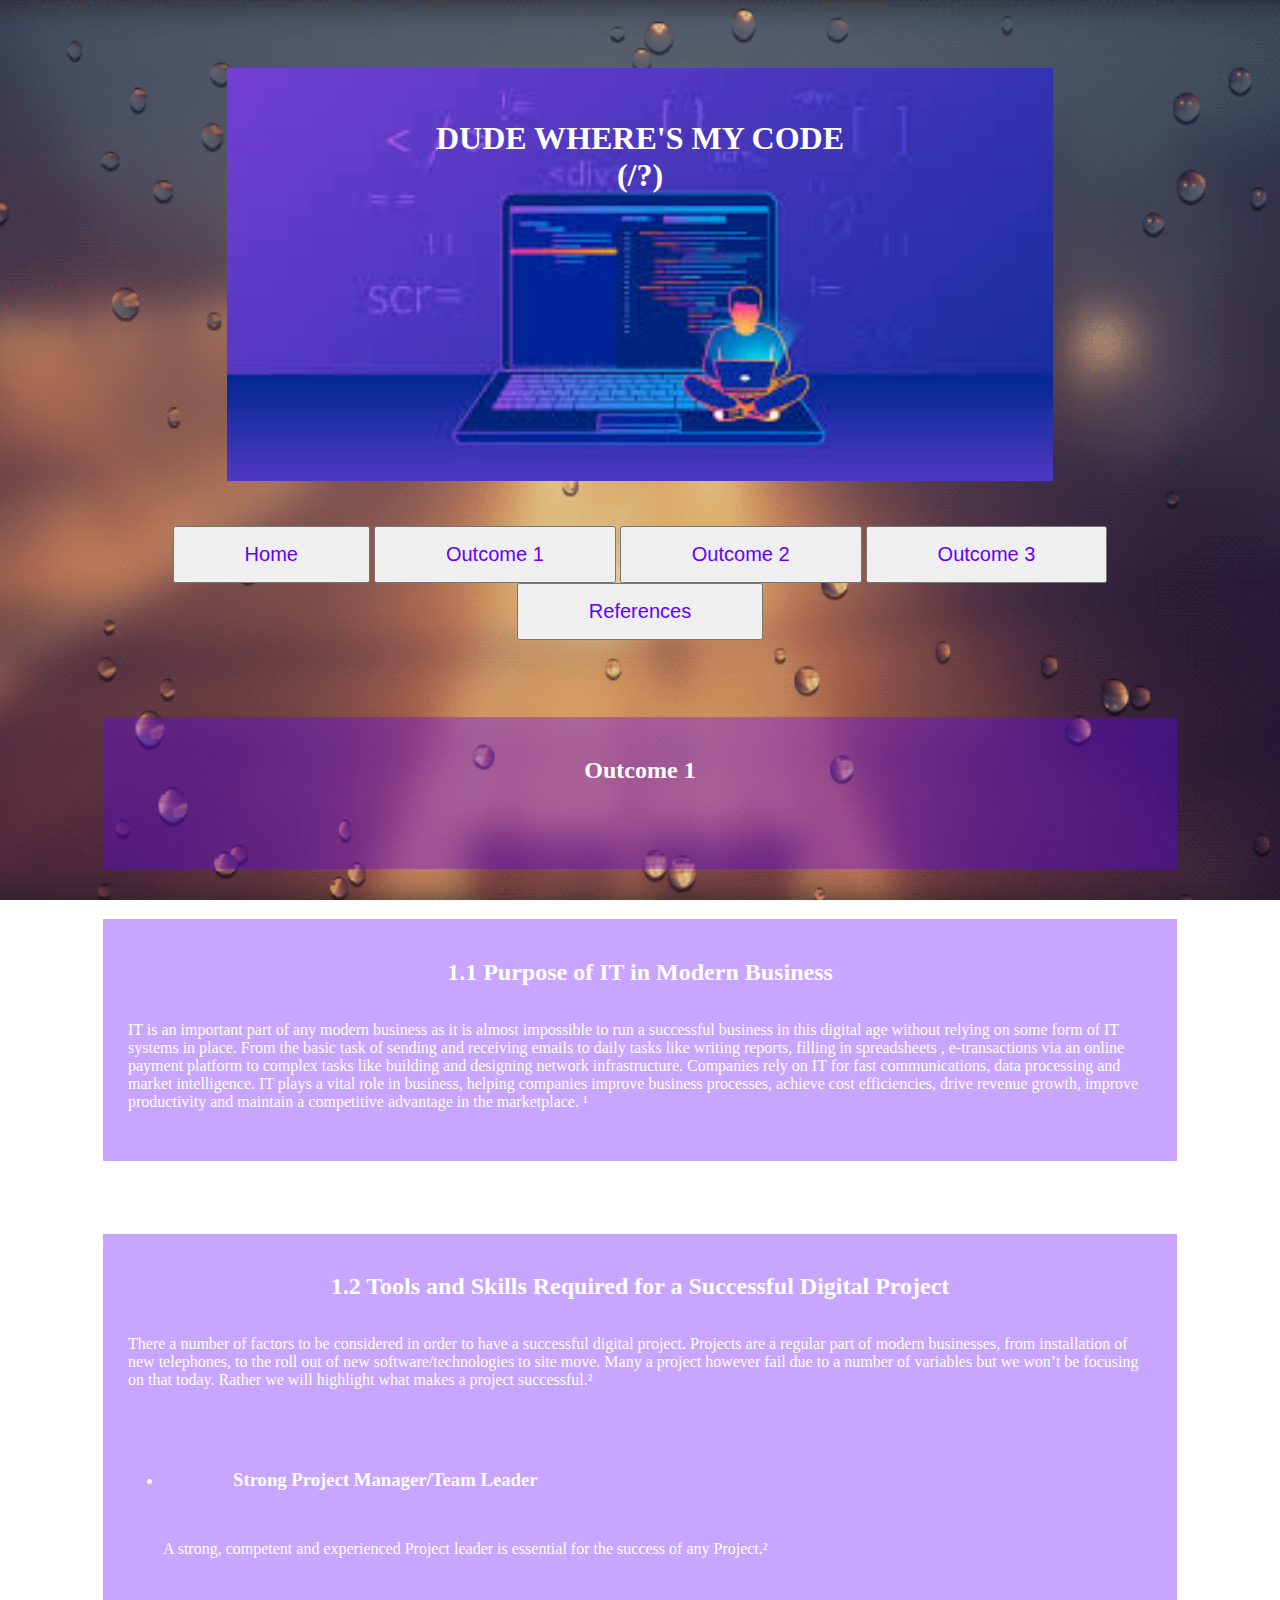
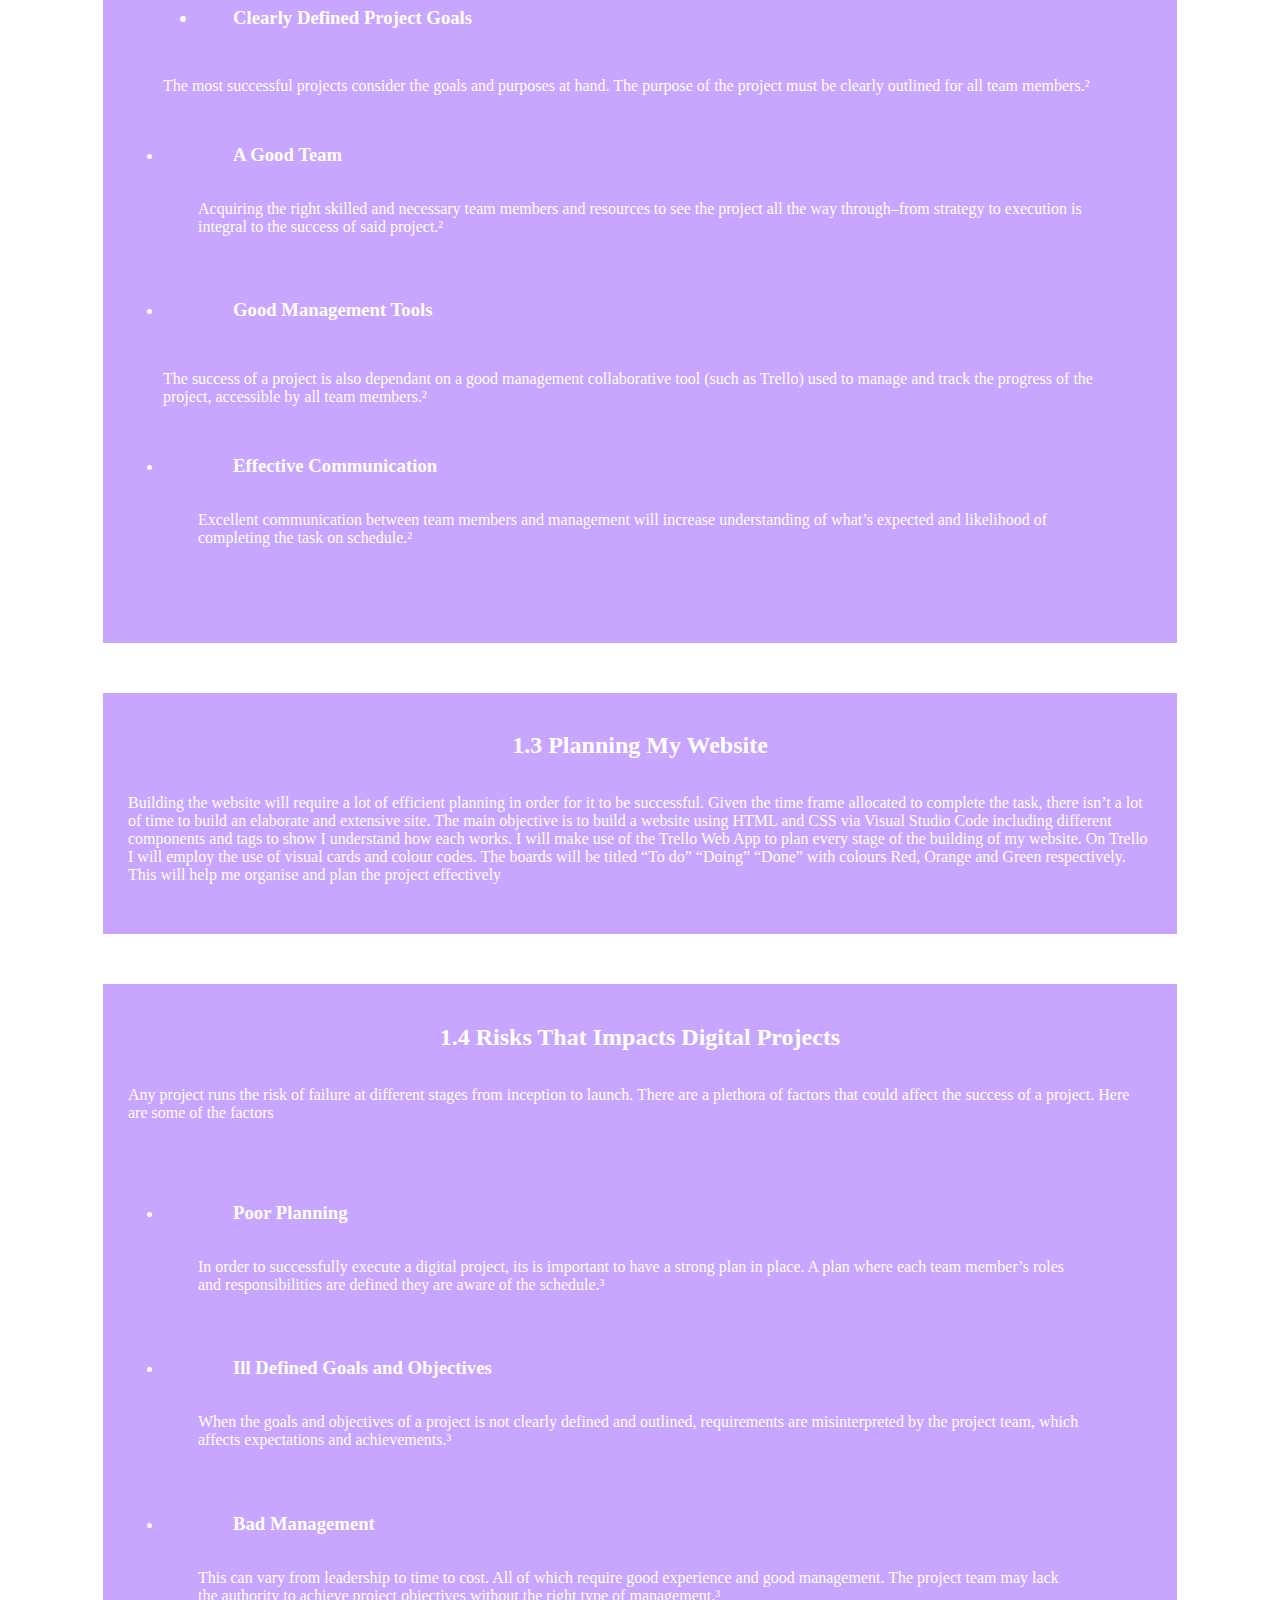
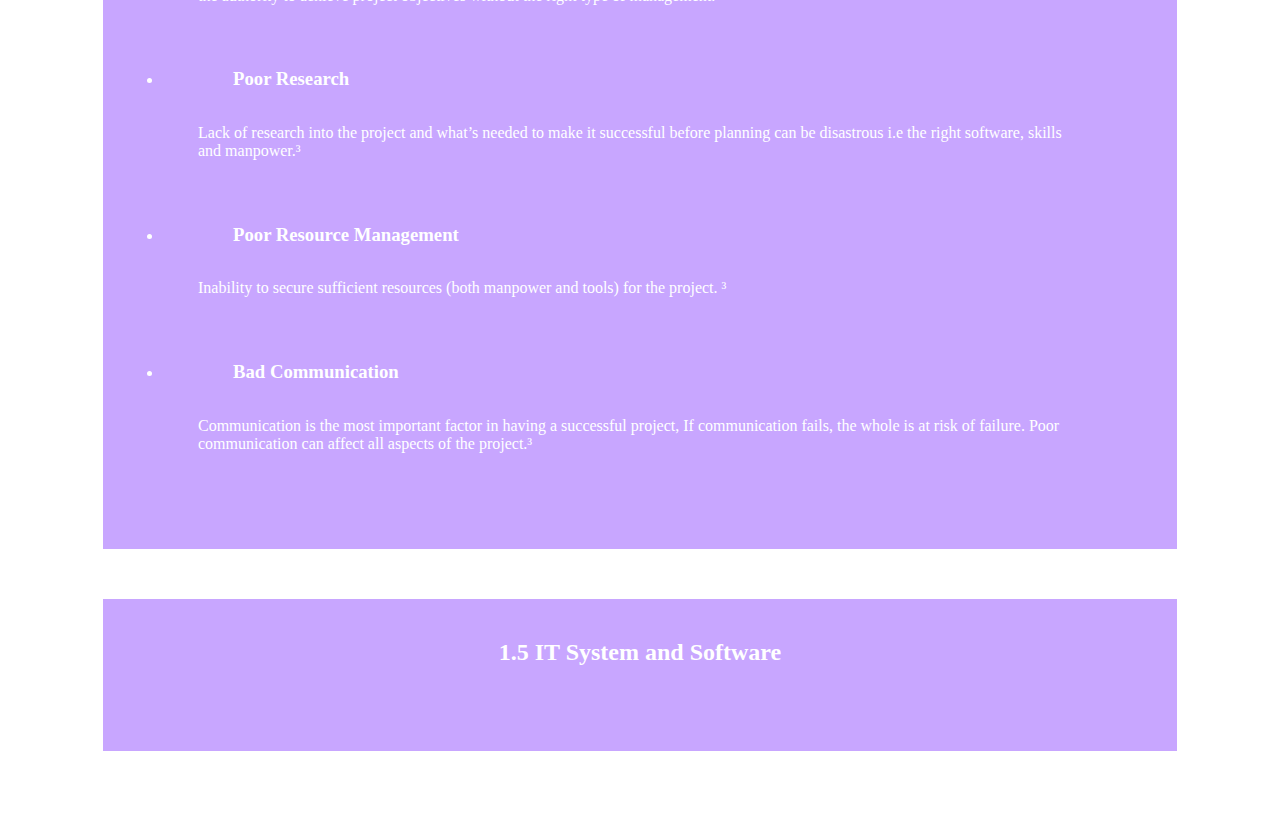
==== index1.html @ ed315156 "27/06/19" ====
<!DOCTYPE html>
<html lang="en">
<head>
    <meta charset="UTF-8">
    <link rel="stylesheet" type="text/css" href="main.css">
    <title>Outcome 2</title>
</head>
<body>
        <div class="container">
                <img src = "headerimage.jpeg" alt= "header">
                <div class="centered"><h1>DUDE WHERE'S MY CODE (/?)</h1></div>
            </div>
            <div class="centre"> 
                    <button > <a class= "button" href="index.html">Home </button></a>  
                    <button  > <a class= "button" href="index1.html">Outcome 1</button></a>
                    <button > <a class= "button" href= "index2.html">Outcome 2</button></a>
                    <button > <a class= "button" href="index3.html">Outcome 3</button></a>
                    <button > <a class= "button" href="index4.html">References</button></a>
    </div>
    <p>
            <div class="textframe">
        <h2 class="centre">Outcome 1</h2>
            </div>
        <div class="textframe">
                <h2 class="centre">1.1 Purpose of IT in Modern Business</h2> 
                IT is an important part of any modern business as it is almost impossible to run a successful 
                business in this digital age without relying on some form of IT systems in place. From the basic 
                task of sending and receiving emails to daily tasks like writing reports, filling in spreadsheets
                , e-transactions via an online payment platform to complex tasks like building and designing network
                 infrastructure. Companies rely on IT for fast communications, data processing and market 
                 intelligence. IT plays a vital role in business, helping companies improve business processes, 
                 achieve cost efficiencies, drive revenue growth, improve productivity and maintain a competitive 
                 advantage in the marketplace. ¹
                </div>
                <br>
                <div class="textframe">
                <h2 class="centre">1.2 Tools and Skills Required for a Successful Digital Project</h2>
                There a number of factors to be considered in order to have a successful digital project. 
                Projects are a regular part of modern businesses, from installation of new telephones, 
                to the roll out of new software/technologies to site move. Many a project however fail 
                due to a number of variables but we won’t be focusing on that today. Rather we will 
                highlight what makes a project successful.²
                <ul>
                   <li><h3>Strong Project Manager/Team Leader</li> 
                A strong, competent and experienced Project leader is essential for the success of any Project.²
                </h3>
                
                <h3><li>Clearly Defined Project Goals</h3>
                The most successful projects consider the goals and purposes at hand. The purpose of the
                 project must be clearly outlined for all team members.²
                </li>
                
                <li><h3>A Good Team</h3>
                Acquiring  the right skilled and necessary team members and resources to see the project 
                all the way through–from strategy to execution is integral to the success of said project.²
                </li>
                
                <li><h3>Good Management Tools</li>
                The success of a project is also dependant on a good management collaborative tool 
                (such as Trello) used to manage and track the progress of the project, accessible by 
                all team members.²
                </h3>
                
                <li><h3>Effective Communication</h3>
                Excellent communication between team members and management  will increase understanding
                of what’s expected and likelihood of completing the task on schedule.²
                </li>
                </ul>
                </div>
                <div class="textframe">
                <h2 class="centre">1.3 Planning My Website</h2>
                Building the website will require a lot of efficient planning in order for it to be successful. 
                Given the time frame allocated to complete the task, there isn’t a lot of time to build an 
                elaborate and extensive site. The main objective is to build a website using HTML and CSS 
                via Visual Studio Code including different components and tags to show I understand how 
                each works. I will make use of the Trello Web App to plan every stage of the building of 
                my website.  On Trello I will employ the use of visual cards and colour codes. The boards 
                will be titled “To do” “Doing” “Done” with colours Red, Orange and Green respectively. 
                This will help me organise and plan the project effectively
                <br>
                </div>
                <div class="textframe">
                <h2 class="centre">1.4 Risks That Impacts Digital Projects</h2>
                Any project runs the risk of failure at different stages from inception to launch. 
                There are a plethora of factors that could affect the success of a project. 
                Here are some of the factors
                <ul>
                <li><h3>Poor Planning</h3>
                In order to successfully execute a digital project, its is important to have a strong 
                plan in place. A plan where each team member’s roles and responsibilities are defined 
                they are aware of the schedule.³
                </li>
                
                <li><h3>Ill Defined Goals and Objectives</h3>
                When the goals and objectives of a project is not clearly defined and outlined, requirements
                are misinterpreted by the project team, which affects expectations and achievements.³
                </li>
                
                <li><h3>Bad Management</h3>
                This can vary from leadership to time to cost. All of which require good experience and good
                management. The project team may lack the authority to achieve project objectives without 
                the right type of management.³
                </li>
                
                <li><h3>Poor Research</h3>
                Lack of research into the project and what’s needed to make it successful before planning 
                can be disastrous i.e the right software, skills and manpower.³
                </li>
                
                <li><h3>Poor Resource Management</h3>
                Inability to secure sufficient resources (both manpower and tools) for the project. ³
                </li>
                
                <li><h3>Bad Communication</h3>
                 Communication is the most important factor in having a successful project, If communication 
                 fails, the whole is at risk of failure. Poor communication can affect all aspects of the project.³
                </div>
                </li>
                </ul>
                <div class="textframe">
                        <h2 class="centre">1.5 IT System and Software</h2> 
                        
                        
                        </div>
                    </p>                        

</body>
</html>
---- main.css ----
body, html {
    height: 100%;
  }

  body { 
    background-image: url("background2.jpg");
  
    height: 100%; 
  
    background-position: center;
    background-repeat: no-repeat;
    background-size: cover;
    background-attachment: fixed;
  }
  
.centre{
  text-align: center;
}
* { 
  color: white;
}
*{
      box-sizing: border-box;
      padding: 15px 35px 15px 35px;
  }
.textframe {
  margin: 5px 25px 50px 25px;
  padding: 5px 25px 50px 25px;
  background-color: rgba(98, 0, 255, 0.35);
}
img {
  display: block;
  margin-left: auto;
  margin-right: auto;
  width: 85%;
}
.container {
  position: relative;
  text-align: center;
  color: white;
}
.centered {
  position: absolute;
  top: 25%;
  left: 50%;
  transform: translate(-50%, -50%);
}
.button{
  font-size: 20px;
  color: rgb(98, 0, 255);
  text-decoration: none;
}
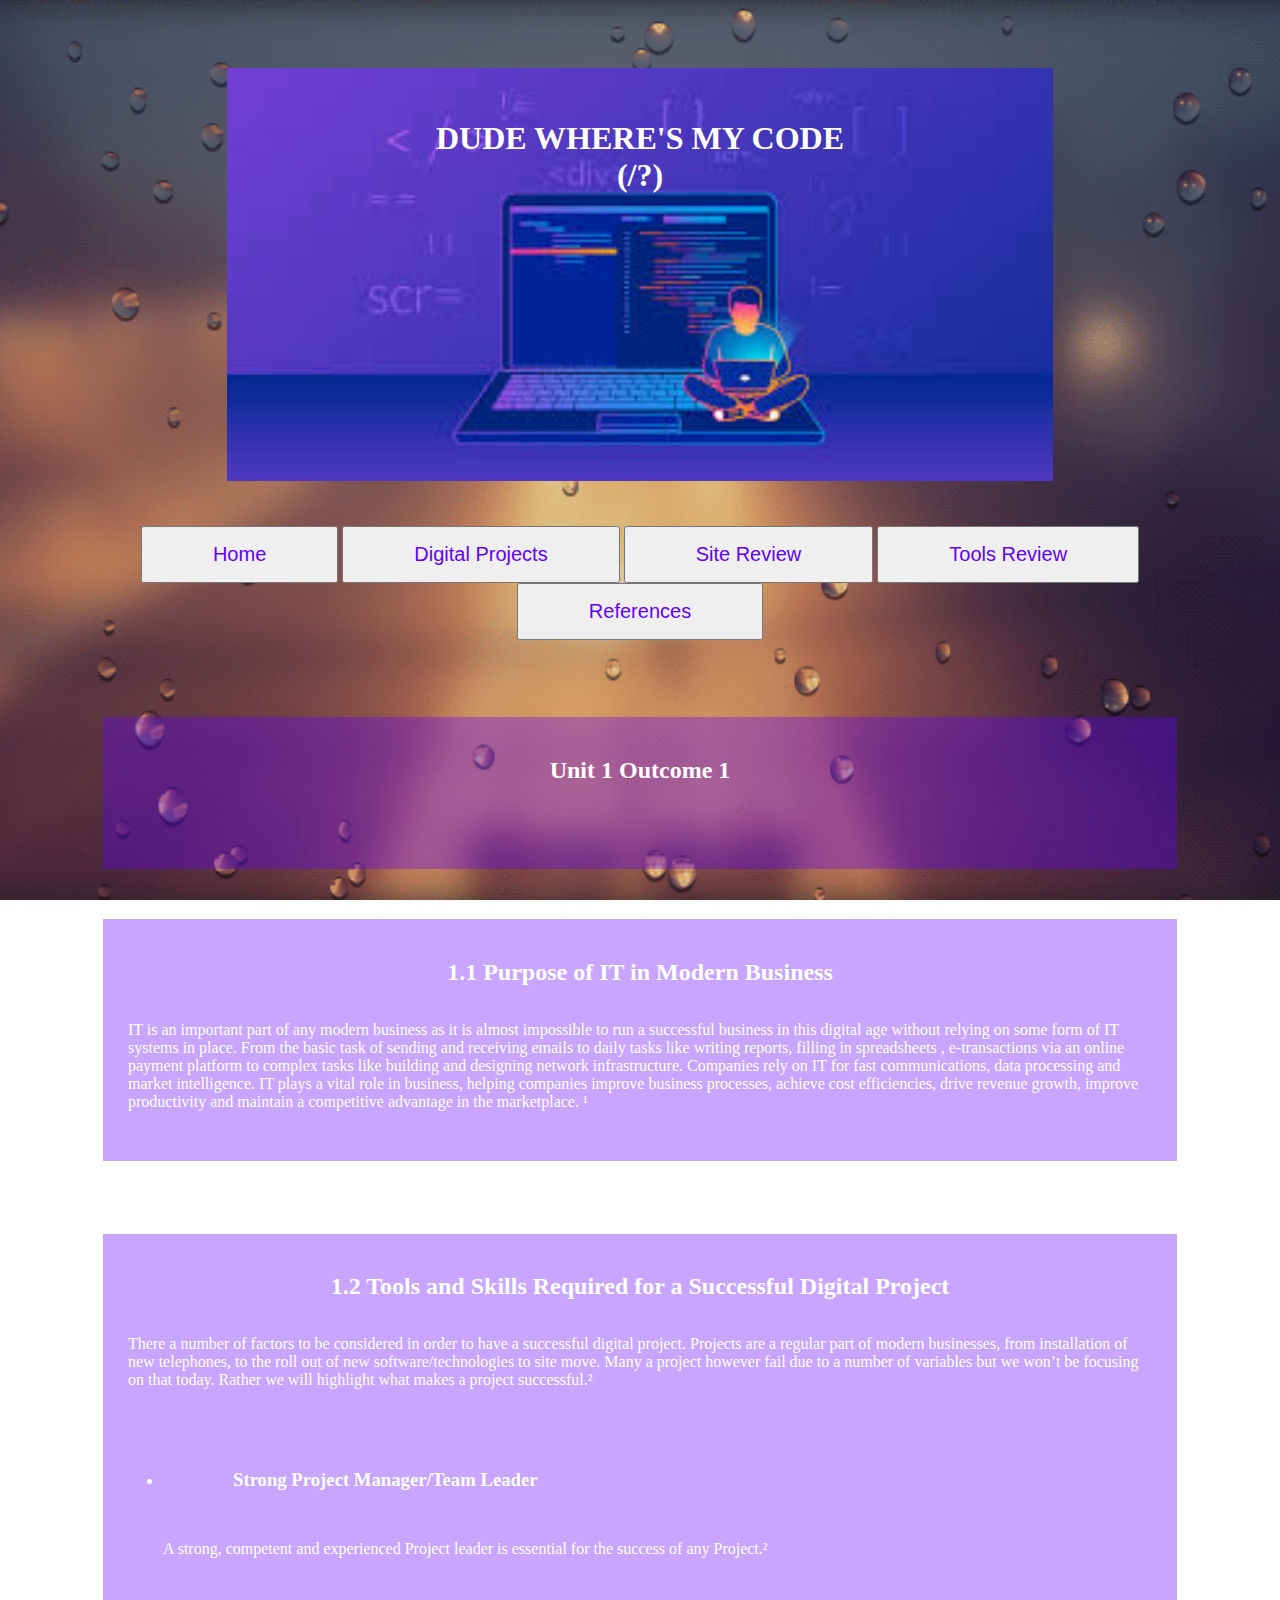
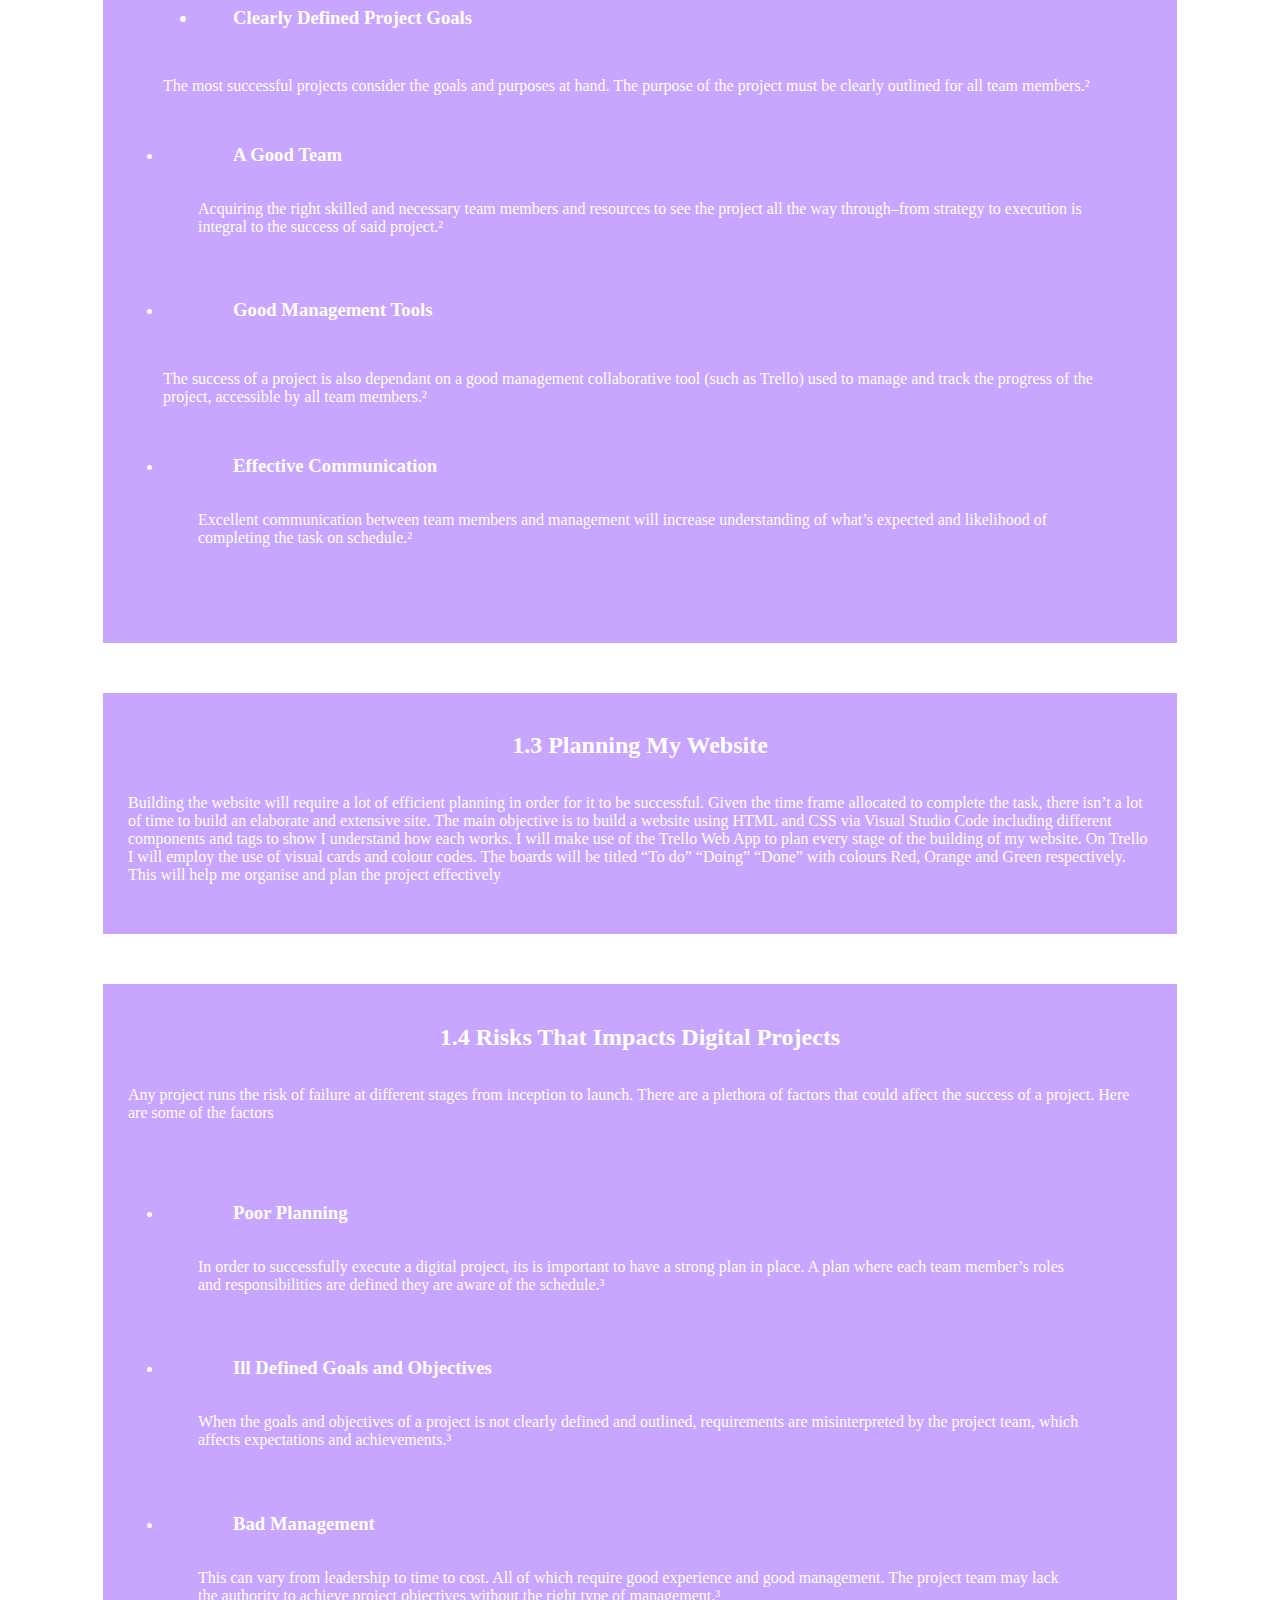
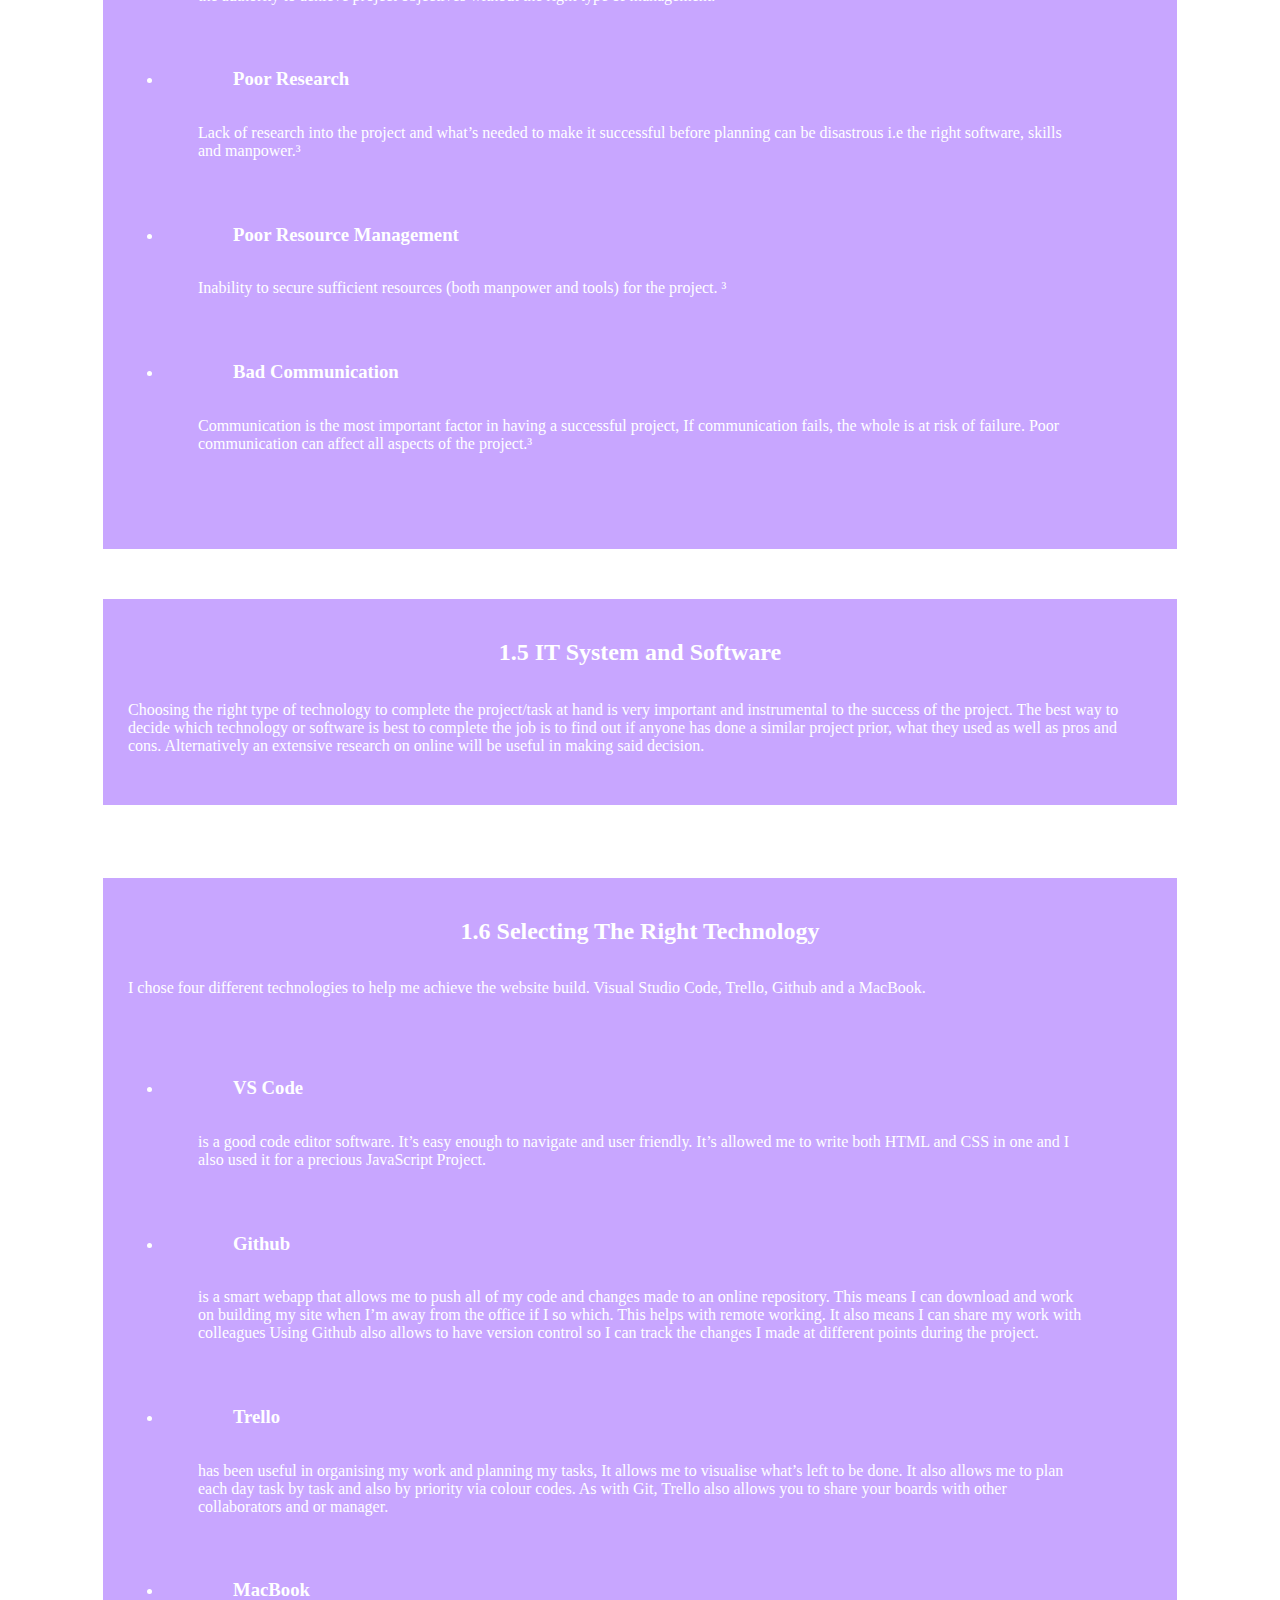
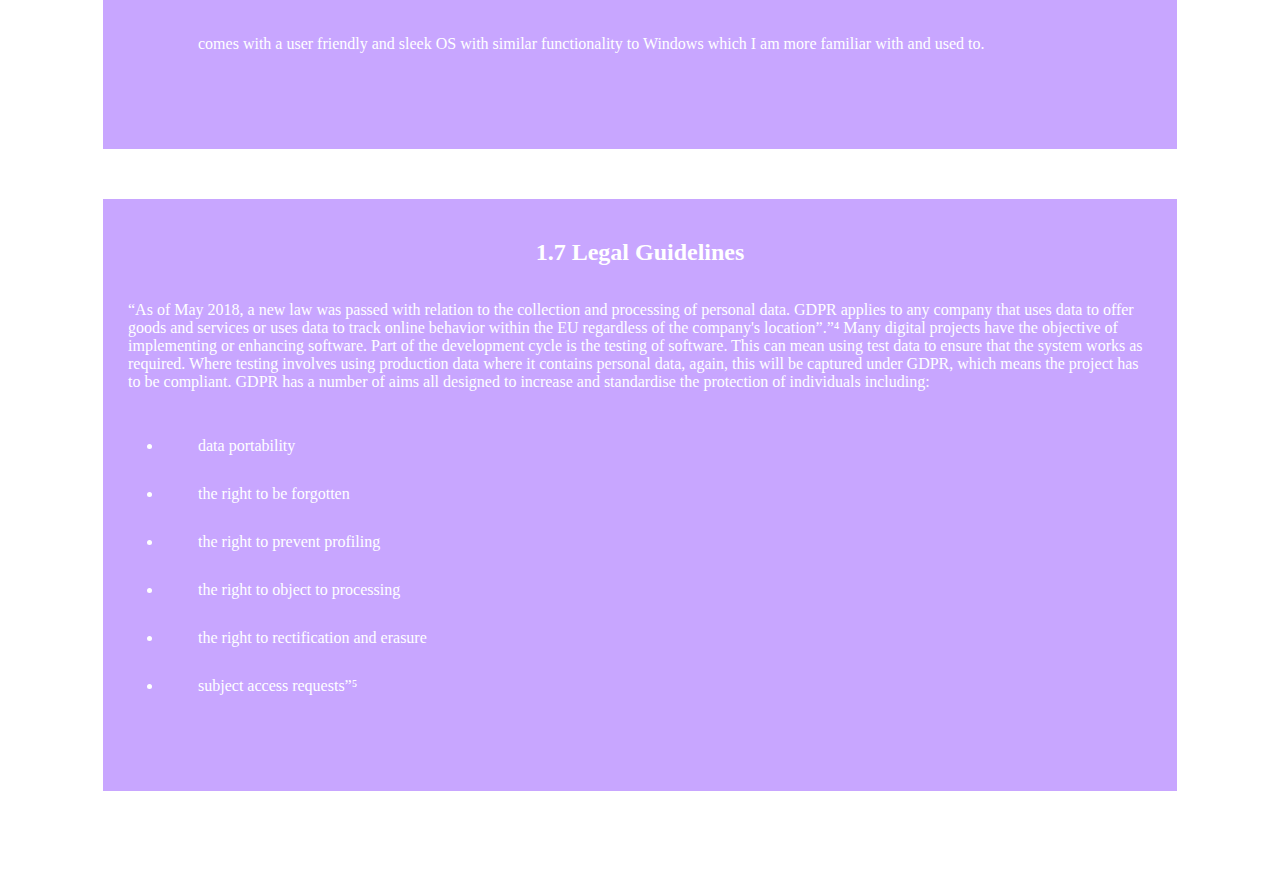
==== commit ee74c9d9: "28/06/2019" ====
--- a/index1.html
+++ b/index1.html
@@ -3,7 +3,7 @@
 <head>
     <meta charset="UTF-8">
     <link rel="stylesheet" type="text/css" href="main.css">
-    <title>Outcome 2</title>
+    <title>Unit 1 Outcome 1</title>
 </head>
 <body>
         <div class="container">
@@ -12,14 +12,14 @@
             </div>
             <div class="centre"> 
                     <button > <a class= "button" href="index.html">Home </button></a>  
-                    <button  > <a class= "button" href="index1.html">Outcome 1</button></a>
-                    <button > <a class= "button" href= "index2.html">Outcome 2</button></a>
-                    <button > <a class= "button" href="index3.html">Outcome 3</button></a>
+                    <button  > <a class= "button" href="index1.html">Digital Projects</button></a>
+                    <button > <a class= "button" href= "index2.html">Site Review</button></a>
+                    <button > <a class= "button" href="index3.html">Tools Review</button></a>
                     <button > <a class= "button" href="index4.html">References</button></a>
     </div>
     <p>
             <div class="textframe">
-        <h2 class="centre">Outcome 1</h2>
+        <h2 class="centre">Unit 1 Outcome 1</h2>
             </div>
         <div class="textframe">
                 <h2 class="centre">1.1 Purpose of IT in Modern Business</h2> 
@@ -77,8 +77,8 @@
                 my website.  On Trello I will employ the use of visual cards and colour codes. The boards 
                 will be titled “To do” “Doing” “Done” with colours Red, Orange and Green respectively. 
                 This will help me organise and plan the project effectively
-                <br>
                 </div>
+                
                 <div class="textframe">
                 <h2 class="centre">1.4 Risks That Impacts Digital Projects</h2>
                 Any project runs the risk of failure at different stages from inception to launch. 
@@ -114,14 +114,50 @@
                 <li><h3>Bad Communication</h3>
                  Communication is the most important factor in having a successful project, If communication 
                  fails, the whole is at risk of failure. Poor communication can affect all aspects of the project.³
-                </div>
-                </li>
+            </div>
+        </li>
                 </ul>
                 <div class="textframe">
-                        <h2 class="centre">1.5 IT System and Software</h2> 
-                        
-                        
-                        </div>
+                 <h2 class="centre">1.5 IT System and Software</h2> 
+                    Choosing the right type of technology to complete the project/task at hand is very
+                    important and instrumental to the success of the project. The best way to decide 
+                    which technology or software is best to complete the job is to find out if anyone 
+                    has done a similar project prior, what they used as well as pros and cons. 
+                    Alternatively an extensive research on online will be useful in making said decision.
+                </div>
+                <br>
+                <div class="textframe">
+                <h2 class="centre">1.6 Selecting The Right Technology</h2> 
+                I chose four different technologies to help me achieve the website build. Visual Studio Code, Trello, Github and a MacBook.
+                <ul>
+                        <li><h3>VS Code</h3>
+                            is a good code editor software. It’s easy enough to navigate and user friendly. It’s allowed me to write both HTML and CSS in one and I also used it for a precious JavaScript Project.
+                        </li>
+                        <li><h3>Github</h3>
+                            is a smart webapp that allows me to push all of my code and changes made to an online repository. This means I can download and work on building my site when I’m away from the office if I so which. This helps with remote working. It also means I can share my work with colleagues Using Github also allows to have version control so I can track the changes I made at different points during the project.
+                        </li>
+                        <li><h3>Trello</h3>
+                            has been useful in organising my work and planning my tasks, It allows me to visualise what’s left to be done. It also allows me to plan each day task by task and also by priority via colour codes. As with Git, Trello also allows you to share your boards with other collaborators and or manager.
+                        </li>
+                        <li><h3>MacBook</h3>
+                            comes  with a user friendly and sleek OS with similar functionality to Windows which I am more familiar with and used to.
+                        </li>
+                        </ul>
+                </div>
+                <div class="textframe">
+                        <h2 class="centre">1.7 Legal Guidelines </h2> 
+                        “As of May 2018, a new law was passed with relation to the collection and processing of personal data. GDPR applies to any company that uses data to offer goods and services or uses data to track online behavior within the EU regardless of the company's location”.”⁴
+                        Many digital projects have the objective of implementing or enhancing software.  Part of the development cycle is the testing of software. This can mean using test data to ensure that the system works as required. Where testing involves using production data where it contains personal data, again, this will be captured under GDPR, which means the project has to be compliant. GDPR has a number of aims all designed to increase and standardise the protection of individuals including:
+                        <ul>
+                            <li>data portability</li>    
+                            <li>the right to be forgotten</li> 
+                            <li>the right to prevent profiling</li>
+                            <li>the right to object to processing</li>
+                                <li>the right to rectification and erasure</li>
+                            <li>subject access requests”⁵</li>
+</ul>
+                       </div>
+                    
                     </p>                        
 
 </body>
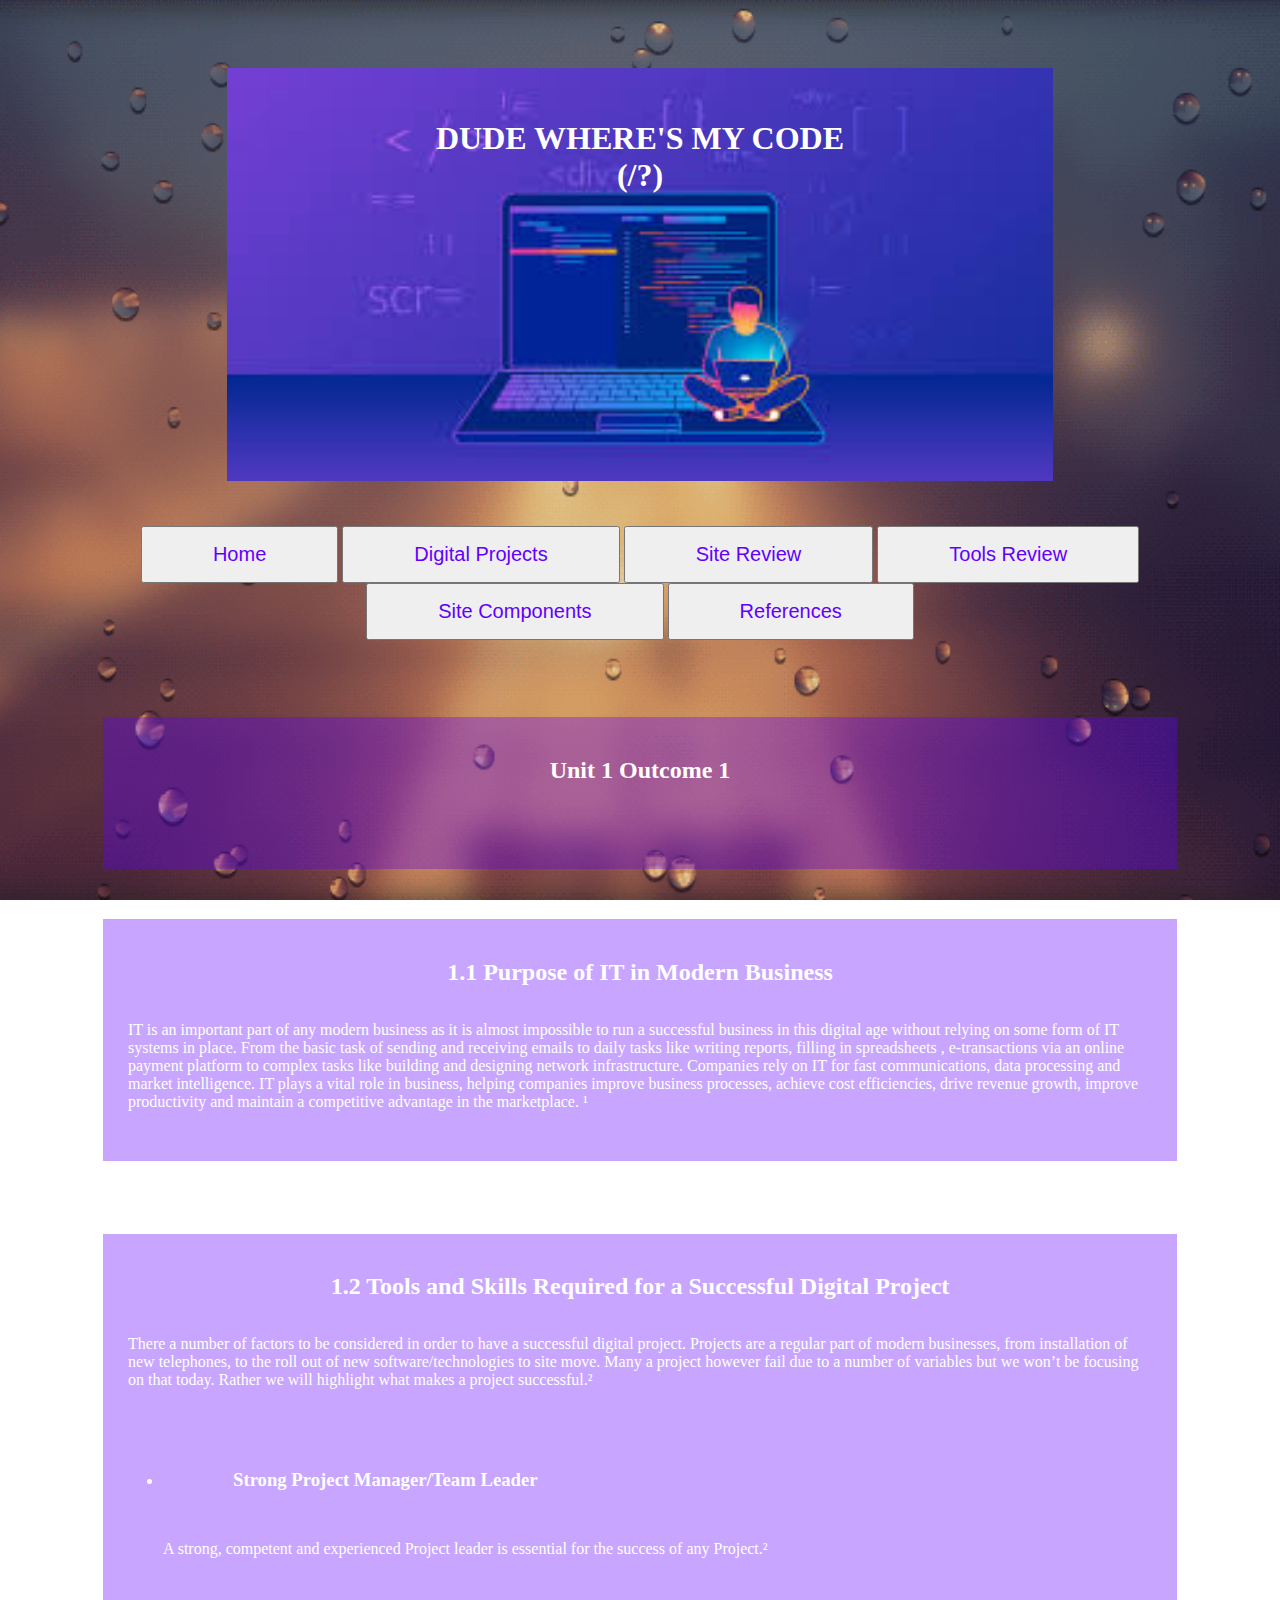
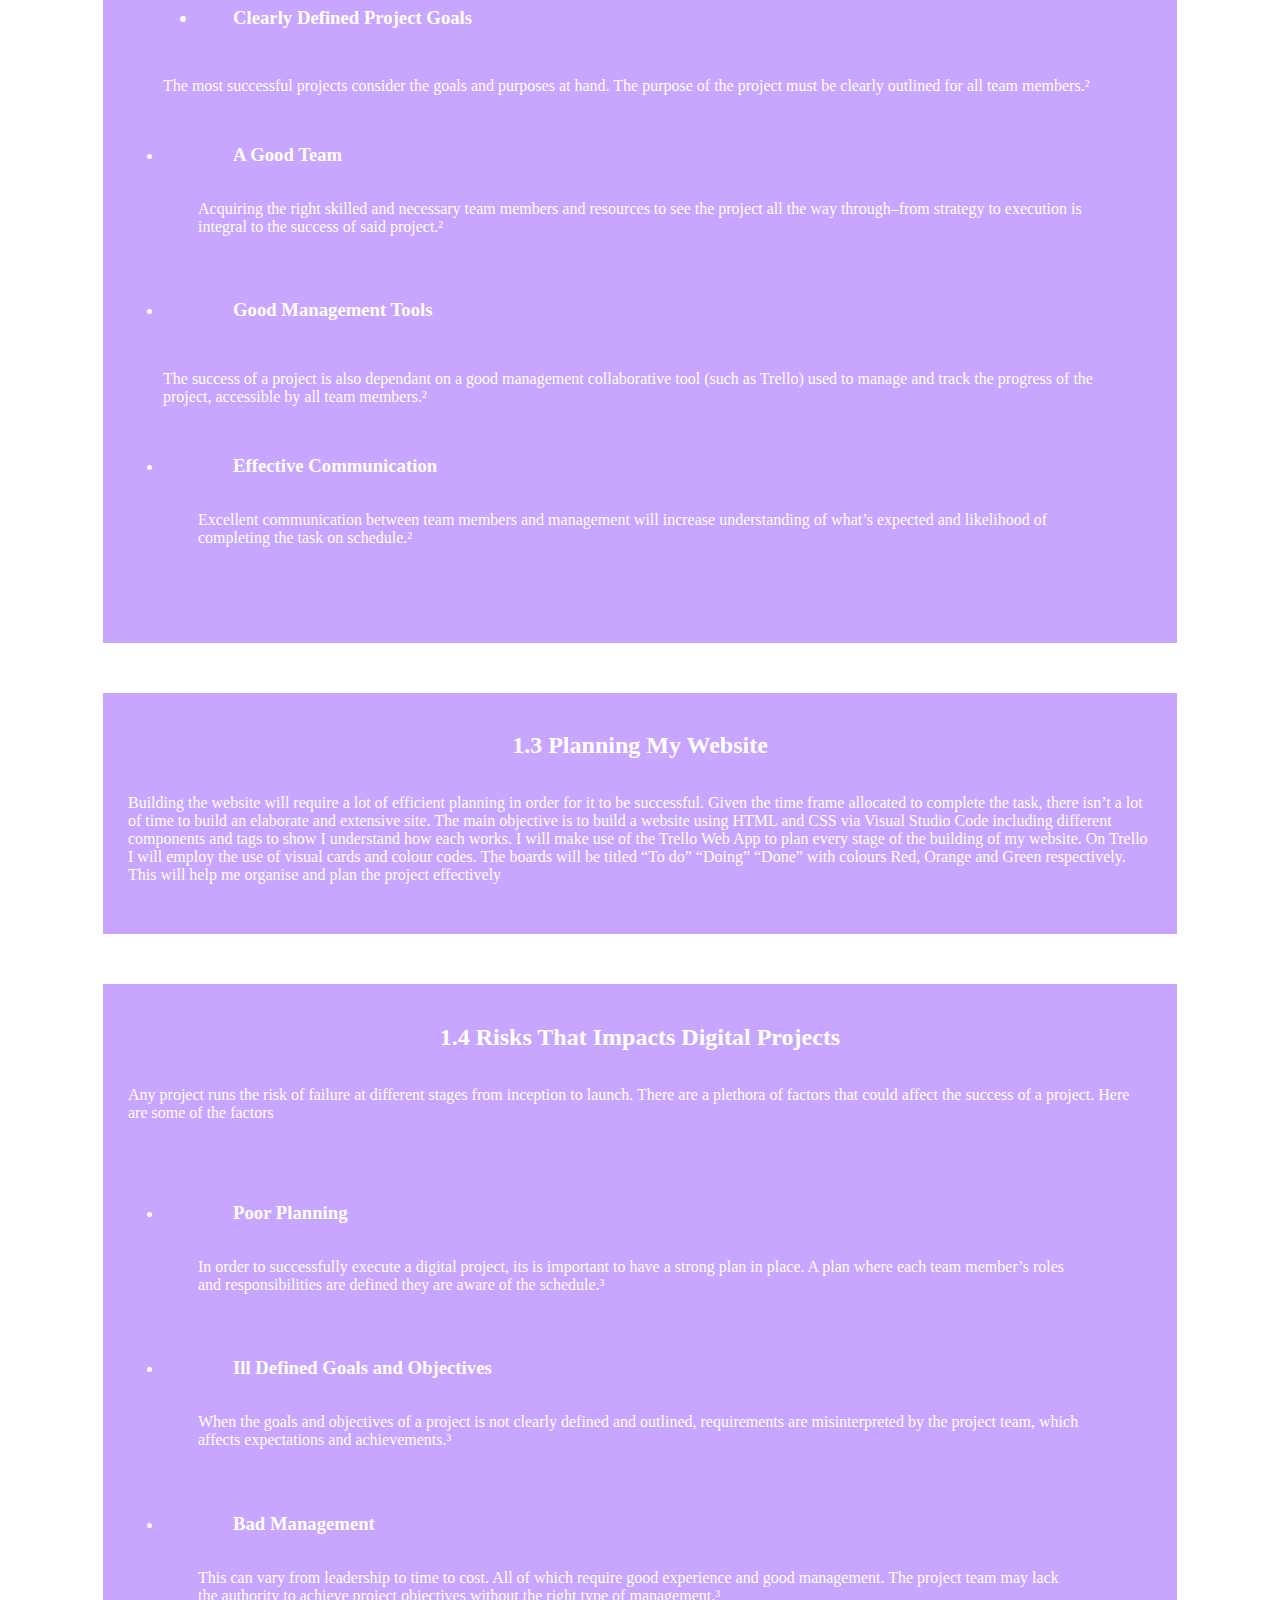
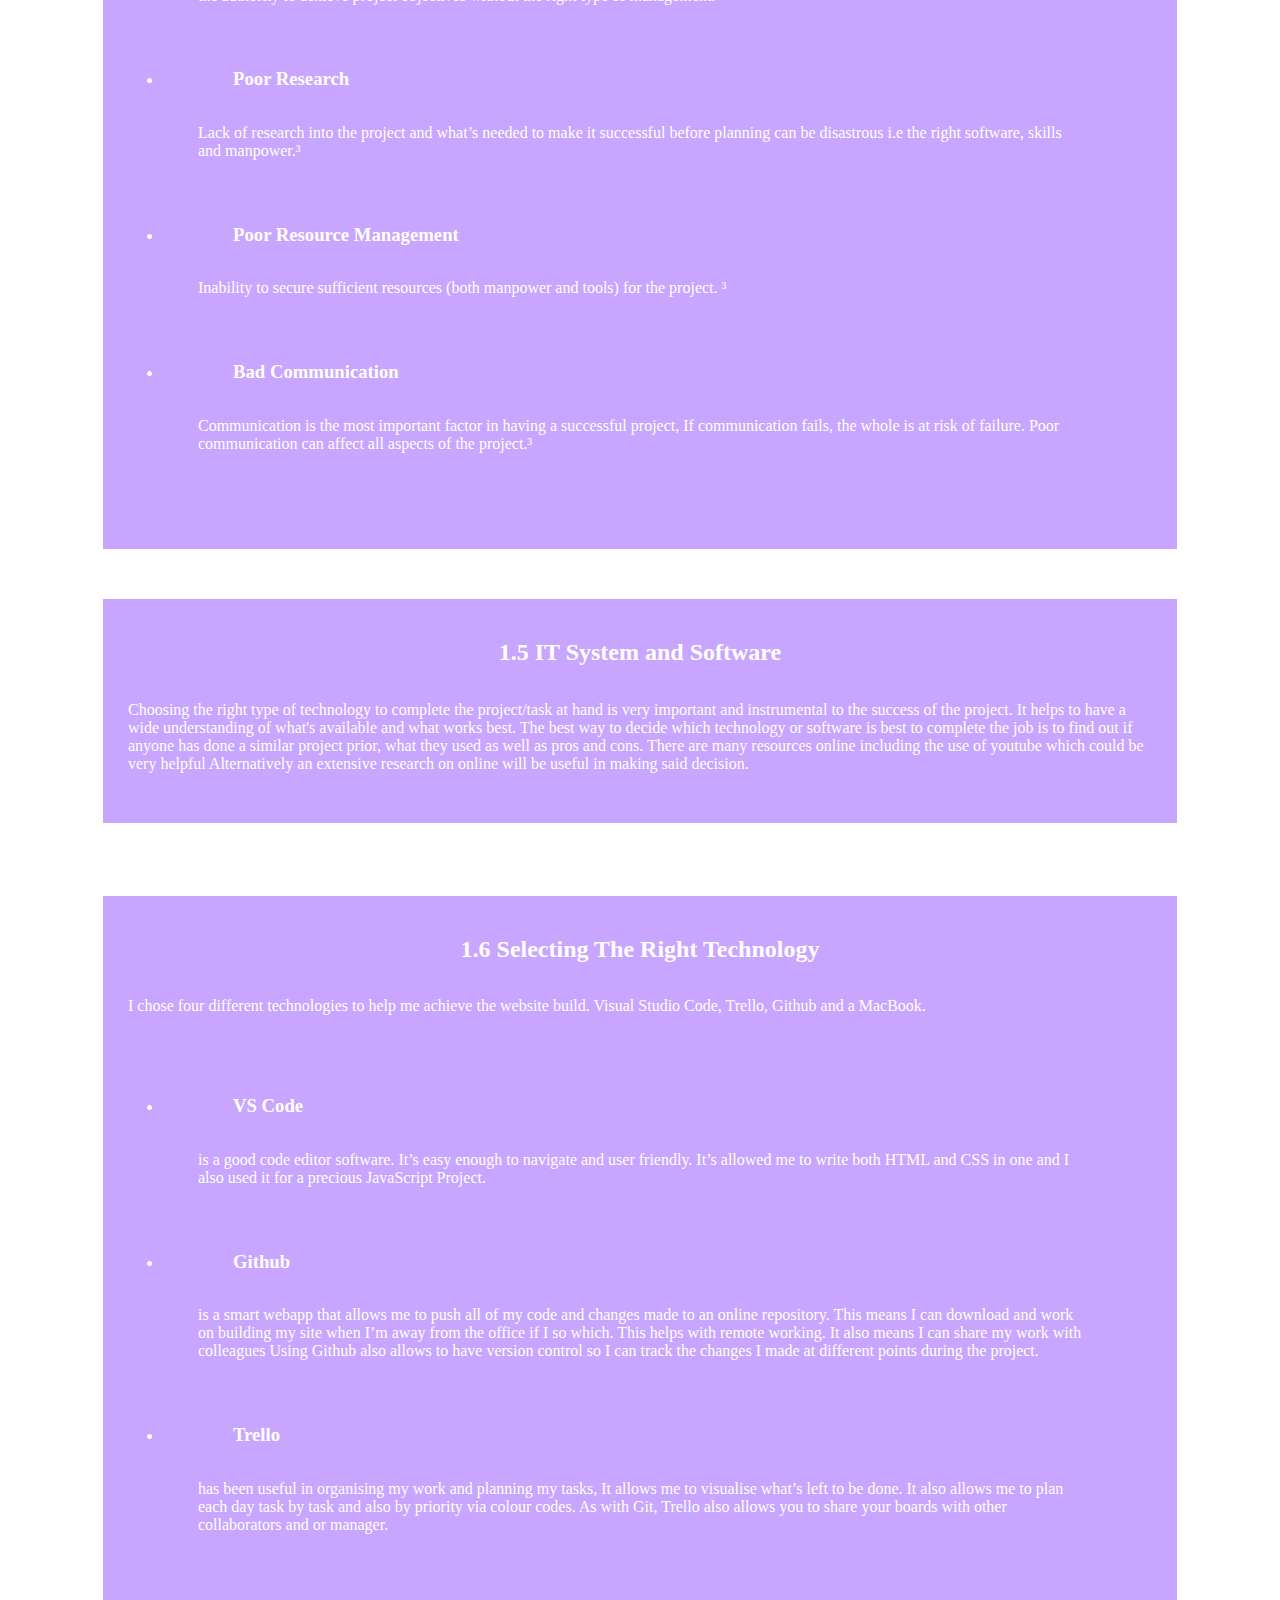
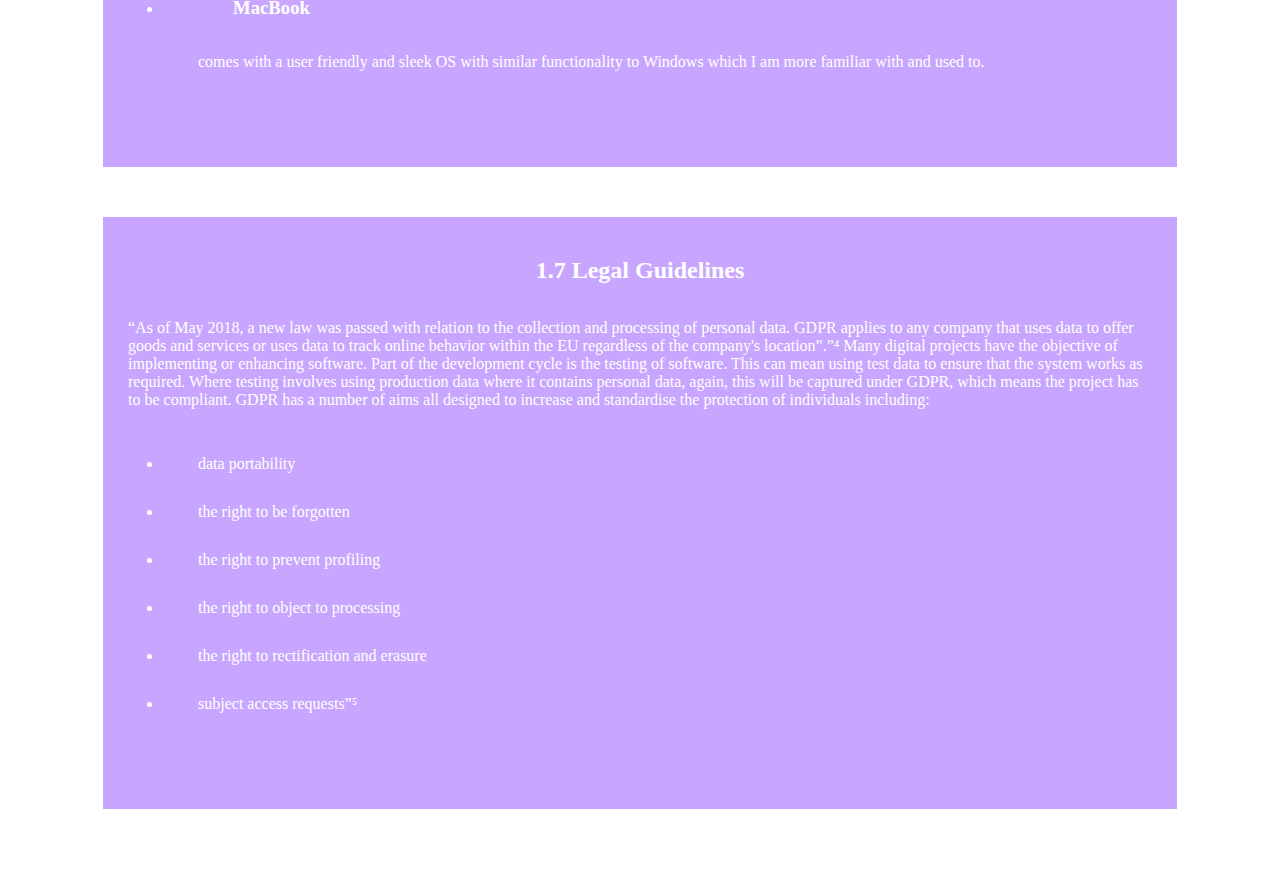
==== commit 16de624c: "updated site" ====
--- a/index1.html
+++ b/index1.html
@@ -15,6 +15,7 @@
                     <button  > <a class= "button" href="index1.html">Digital Projects</button></a>
                     <button > <a class= "button" href= "index2.html">Site Review</button></a>
                     <button > <a class= "button" href="index3.html">Tools Review</button></a>
+                    <button > <a class= "button" href="index5.html">Site Components</button></a>
                     <button > <a class= "button" href="index4.html">References</button></a>
     </div>
     <p>
@@ -120,10 +121,12 @@
                 <div class="textframe">
                  <h2 class="centre">1.5 IT System and Software</h2> 
                     Choosing the right type of technology to complete the project/task at hand is very
-                    important and instrumental to the success of the project. The best way to decide 
-                    which technology or software is best to complete the job is to find out if anyone 
-                    has done a similar project prior, what they used as well as pros and cons. 
-                    Alternatively an extensive research on online will be useful in making said decision.
+                    important and instrumental to the success of the project. It helps to have a wide 
+                    understanding of what's available and what works best. 
+                    The best way to decide which technology or software is best to complete the job is to find out if anyone 
+                    has done a similar project prior, what they used as well as pros and cons. There are many resources online
+                    including the use of youtube which could be very helpful
+                    Alternatively an extensive research on online will be useful in making said decision. 
                 </div>
                 <br>
                 <div class="textframe">
